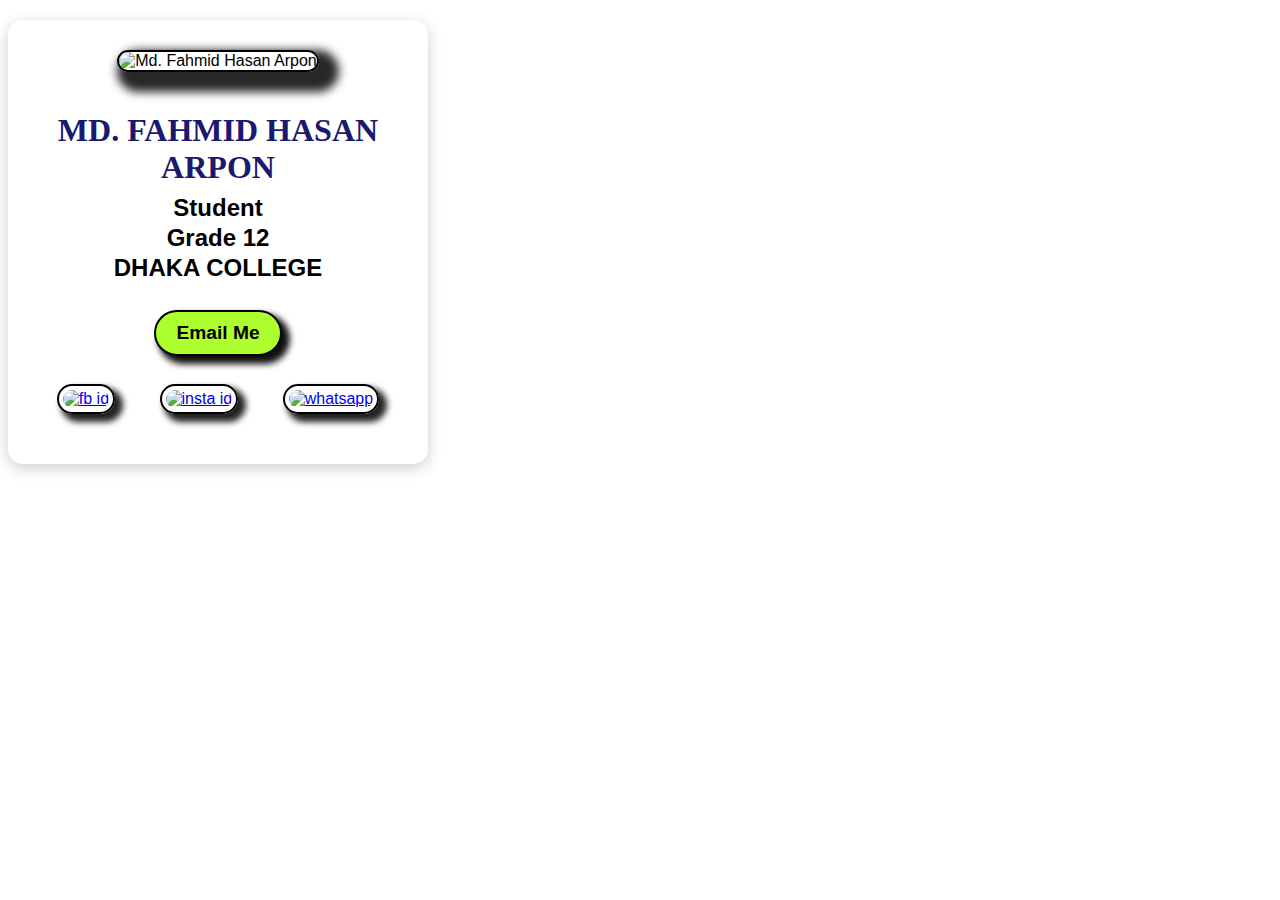
==== index.html @ 4a06b995 "Update and rename personal website.html to index.html" ====
<!DOCTYPE html>
<html lang="en">
<head>
    <meta charset="UTF-8">
    <meta name="viewport" content="width=device-width, initial-scale=1.0">
    <title>Portfolio [Cheap Edition]</title>
    <link rel="stylesheet" href="Portfolio.css">
</head>
<body>
    <div class="profile-card">
        <img id="myImg" src="c:\Users\USER\Desktop\banate hobe\img23.jpg" alt="Md. Fahmid Hasan Arpon">
    <div id="info">
        <h1 class="01">MD. FAHMID HASAN ARPON</h1>
        <h2 class="02">Student</h2>
        <h2 class="02">Grade 12</h2>
        <h2 class="02">DHAKA COLLEGE</h2>
    </div>
        <a href="mailto:arponfah@gmail.com"><button><b>Email Me</b></button></a>
    <div id="contact">
        <a href="https://www.facebook.com/mdfahmidhasan.arpon" target="_blank"><img src="https://freepnglogo.com/images/all_img/facebook-circle-logo-png.png" alt="fb id"></a>
        <a href="https://www.instagram.com/_anti_bio_tic_/" target="_blank"><img src="https://png.pngtree.com/png-clipart/20230401/original/pngtree-three-dimensional-instagram-icon-png-image_9015419.png" alt="insta id"></a>
        <a href="https://github.com/arpon24" target="_blank"><img src="https://encrypted-tbn0.gstatic.com/images?q=tbn:ANd9GcSQSBxmGDi6UVzfPtEYpfFYglSqS-lY3aUbd7yh8JQ7fHP3-BeN_WM0R7gCy8vHL8rS5ws&usqp=CAU" alt="whatsapp"></a>
    </div>


    <div id="myModal" class="modal">
        <span class="close">&times;</span>
        <img class="modal-content" id="img01">
        <div id="caption">
    </div>
    
    <script src="script.js"></script>      
</body>
</html>
---- Portfolio.css ----
*{
  @import url('https://fonts.googleapis.com/css2?family=Roboto+Slab:wght@300..900&family=Rubik:ital,wght@0,300..900;1,300..900&display=swap')
}

body{
  font-family: "Rubik", sans-serif;
  background-image: url('https://encrypted-tbn0.gstatic.com/images?q=tbn:ANd9GcSIB9rgqmhy2pwtendakObUPS_u2k4U3Orq5xT3f_EeIrkFhFPG1Rw1jflC&s=10');
  background-repeat: no-repeat;
  background-position: center;
  background-attachment: fixed;
  background-size: cover;
}

div.profile-card {
  width: 90dvw;
  max-width: 400px;
  background: rgba(255, 255, 255, 0.75);
  border-radius: 15px;
  box-shadow: 0 4px 15px rgba(0, 0, 0, 0.2);
  overflow: hidden;
  text-align: center;
  padding: 10px;
  margin-top: 20px;
}

div>img{
  margin-top: 5%;
  width: 90%;
  border: 2px solid black;
  border-radius: 15px;
  box-shadow: 10px 10px 10px 10px #282828;
}

div>img:hover{
  opacity: 0.5;
}

div>div#info{
  margin-top: 10%;
  margin-bottom: 5%;
}

div>div>h1{
  font-family: "Roboto Slab", serif;
  color: midnightblue;
  margin: 2%;
}

div>div>h2{
  margin: 0.5%;
}

div>a>button{
  padding: 10px 20px;
  margin: 2%;
  background-color: greenyellow;
  box-shadow: 6px 6px 6px 2px #111111;
  font-size: larger;
  display: inline-block;
  border: 2px solid black;
  border-radius: 30px;
  text-decoration: none;
}

div>a>button:hover{
  background-color: green;
}

div>div#contact{
  margin-bottom: 5%;
}

div>div>a>img{
  border: 2px solid black;
  margin: 5%;
  padding: 1%;
  width: 10%;
  border-radius: 100px;
  box-shadow: 6px 6px 6px 2px #222222;
  background-color: rgba(255, 255, 255, 0.75);
}

div>div>a>img:hover{
  opacity: 0.5;
}




#myImg {
  border-radius: 20px;
  cursor: pointer;
  transition: 0.3s;
}

#myImg:hover {opacity: 0.7;}

.modal {
  display: none;
  position: fixed;
  z-index: 1;
  padding-top: 100px;
  left: 0;
  top: 0;
  width: 100%;
  height: 100%;
  overflow: auto;
  background-color: rgb(0,0,0);
  background-color: rgba(0,0,0,0.9);
}

.modal-content {
  margin: auto;
  display: block;
  width: 80%;
  max-width: 700px;
}

#caption {
  margin: auto;
  display: block;
  width: 80%;
  max-width: 700px;
  text-align: center;
  color: #ccc;
  padding: 10px 0;
  height: 150px;
}

.modal-content, #caption {  
  animation-name: zoom;
  animation-duration: 0.6s;
}

@keyframes zoom {
  from {transform: scale(0.1)} 
  to {transform: scale(1)}
}

.close {
  position: absolute;
  top: 15px;
  right: 35px;
  color: #f1f1f1;
  font-size: 40px;
  font-weight: bold;
  transition: 0.3s;
}

.close:hover,
.close:focus {
  color: #bbb;
  text-decoration: none;
  cursor: pointer;
}

@media only screen and (max-width: 700px){
  .modal-content {
    width: 100%;
  }
}
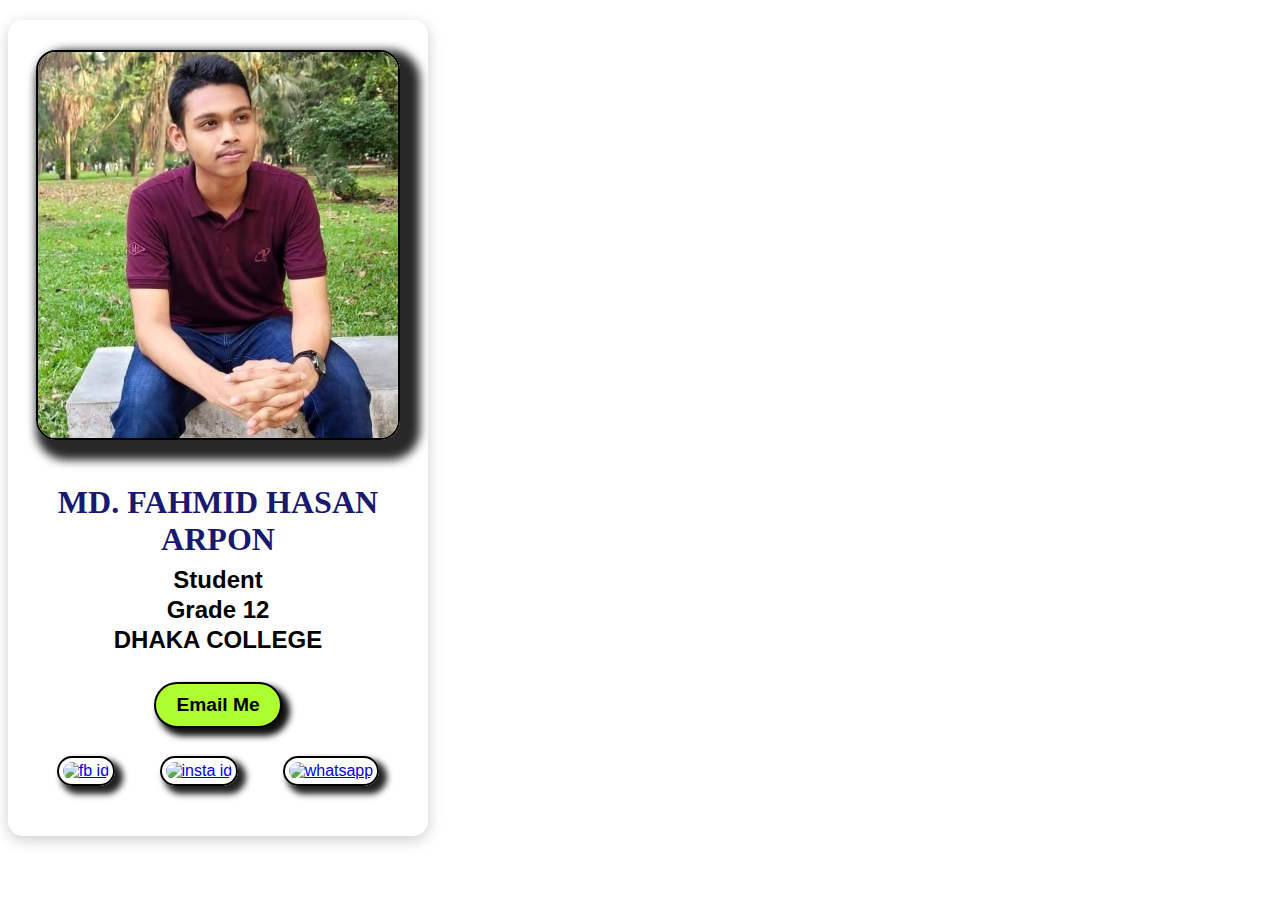
==== commit 6cc7f3d7: "Update index.html" ====
--- a/index.html
+++ b/index.html
@@ -8,7 +8,7 @@
 </head>
 <body>
     <div class="profile-card">
-        <img id="myImg" src="c:\Users\USER\Desktop\banate hobe\img23.jpg" alt="Md. Fahmid Hasan Arpon">
+        <img id="myImg" src="img.jpg" alt="Md. Fahmid Hasan Arpon">
     <div id="info">
         <h1 class="01">MD. FAHMID HASAN ARPON</h1>
         <h2 class="02">Student</h2>
